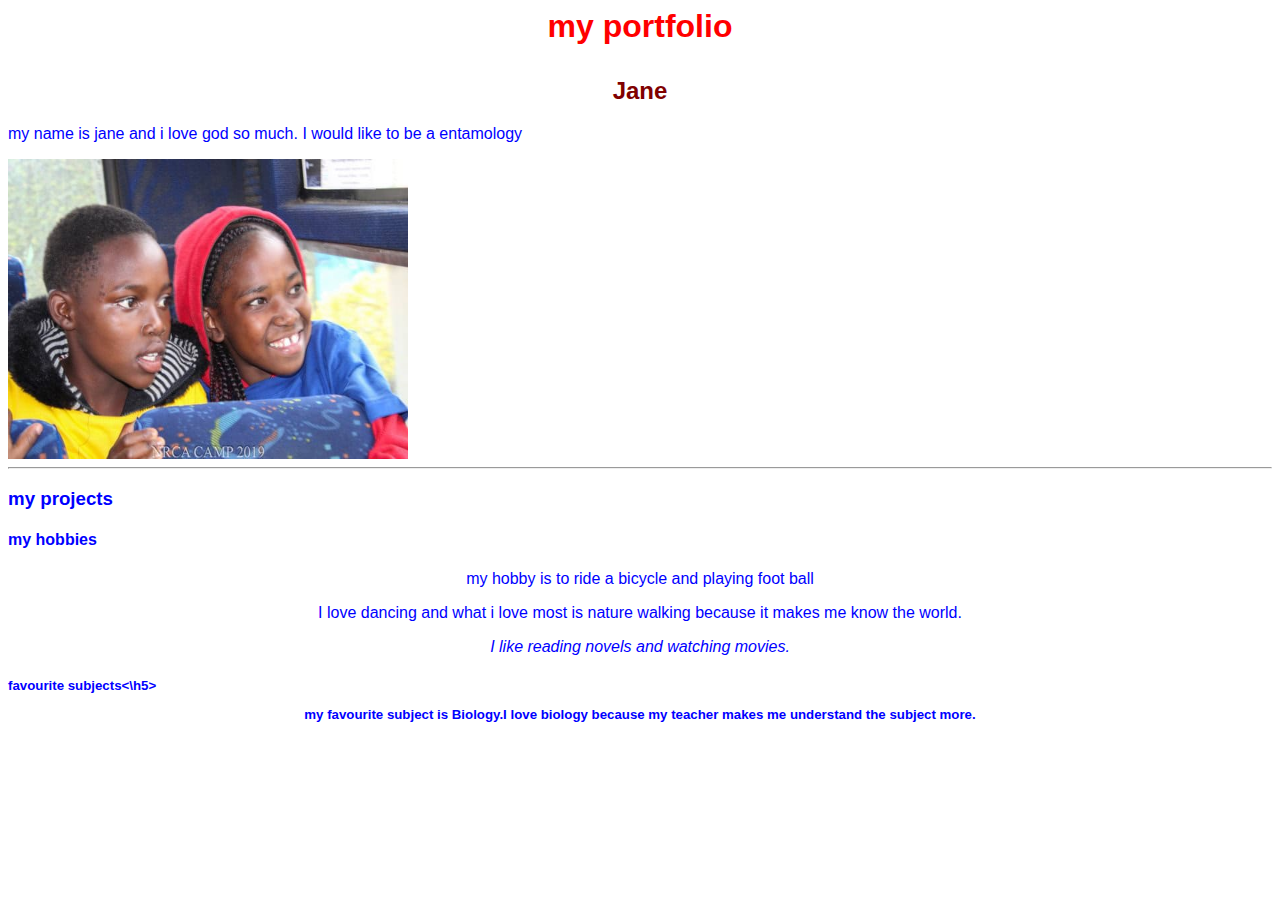
==== index.html @ d47a5964 "first-commit jane faith and esther" ====
<!DOCTYPY html>
<html> 
<head> 
<title>my portfolio</title>
<link rel="stylesheet" href="style.css">
 </head> 
<body>
 <h1><p></b> my portfolio </h1> 
<h2> Jane </h2>
<p class="first"> my name is jane and i love god so much.
I would like to be a entamology </p>
<img src ="jane faith and esther.jpg" alt="A picture of jane" width="400" height="300">
<hr>
<h3>my projects</h3>
<h4>my hobbies</h4>
<p>my hobby is to ride a bicycle and playing foot ball</p>
<p>I love dancing and what i love most is nature walking because it makes me know the world.</p> 
<p ><i>I like reading novels and watching movies.</i></p>
<h5>favourite subjects<\h5>
<p> my favourite subject is Biology.I love biology because my teacher makes me understand the subject more.</P>	


</body>
 </html>
---- style.css ----
body{
	color:blue;
	font-family: Arial;
}

p{
	text-align: center;
}

h1{
	text-align: center;
	color: red;
}
.first{text-align: left}
h2{
	text-align: center;
	color:maroon;
}
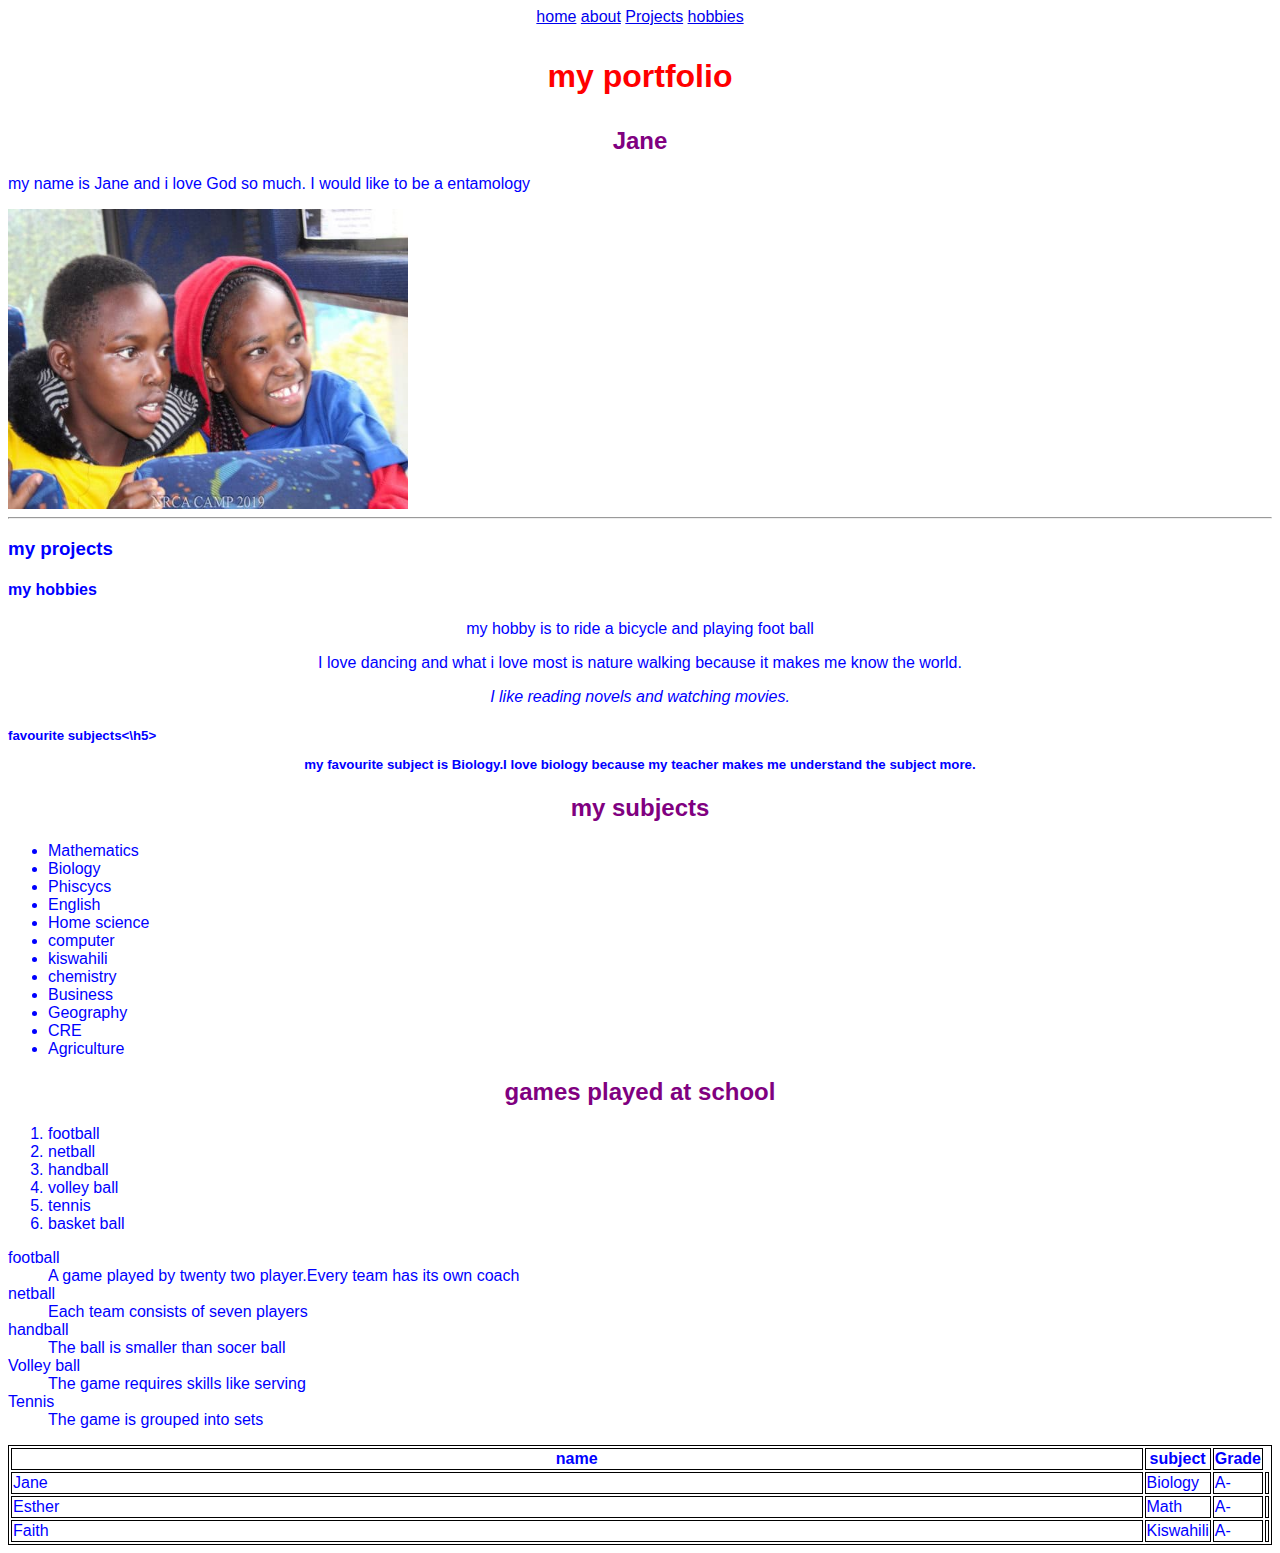
==== commit 06226e4b: "second commit" ====
--- a/index.html
+++ b/index.html
@@ -5,9 +5,15 @@
 <link rel="stylesheet" href="style.css">
  </head> 
 <body>
+	<nav>
+<a href="index.html"target="_blank">home</a>
+<a href="About">about</a>
+<a href="projects">Projects</a>
+<a href=hobbies>hobbies</a>
+	</nav>
  <h1><p></b> my portfolio </h1> 
 <h2> Jane </h2>
-<p class="first"> my name is jane and i love god so much.
+<p class="first"> my name is Jane and i love God so much.
 I would like to be a entamology </p>
 <img src ="jane faith and esther.jpg" alt="A picture of jane" width="400" height="300">
 <hr>
@@ -18,7 +24,70 @@
 <p ><i>I like reading novels and watching movies.</i></p>
 <h5>favourite subjects<\h5>
 <p> my favourite subject is Biology.I love biology because my teacher makes me understand the subject more.</P>	
+<h2>my  subjects</h2>
+<ul>
+<li>Mathematics</li>
+<li>Biology</li>
+<li>Phiscycs</li>
+<li>English</li>
+<li>Home science</li>
+<li>computer</li>
+<li>kiswahili</li>
+<li>chemistry</li>
+<li>Business</li>
+<li>Geography</li>
+<li>CRE</li>
+<li>Agriculture</li>
+</ul>
+<h2>games played at school</h2>
+<ol>
+<li>football</li>
+<li>netball</li>
+<li>handball</li>
+<li>volley ball</li>
+<li>tennis</li>
+<li>basket ball</li>
+</ol>
+<dl>
+<dt>football</dt>
+<dd>A  game  played  by  twenty  two  player.Every  team  has  its  own  coach</dd>
+<dt>netball</dt>
+<dd>Each  team  consists of seven  players</dd>
+<dt>handball</dt>
+<dd>The ball is smaller than socer ball</dd>
+<dt>Volley ball
+<dd>The game requires skills like serving</dd>
+<dt>Tennis</dt>
+<dd>The game is grouped into sets</dd>
+</dl>
+<table>
+
+<tr>
+<th>name</th>
+<th>subject</th>
+<th>Grade</th>
+</tr>
+
+<tr>
+<td>Jane </td>
+<td>Biology</td>
+<td>A-<td>
+</tr>
 
 
+<tr>
+<td> Esther</td>
+<td>Math</td>
+<td>A-<td>
+</tr>
+
+
+<tr>
+<td>Faith</td>
+<td>Kiswahili</td>
+<td>A-<td>
+</tr>
+
+</table>
 </body>
- </html>+</html--- a/style.css
+++ b/style.css
@@ -14,56 +14,14 @@
 .first{text-align: left}
 h2{
 	text-align: center;
-	color:maroon;
+	color:purple;
 }
-
-
-
-
-
-
-
-
-
-
-
-
-
-
-
-
-
-
-
-
-
-
-
-
-
-
-
-
-
-
-
-
-
-
-
-
-
-
-
-
-
-
-
-
-
-
-
-
-
-
-
+table,th,td{border: 1px solid black;
+            width: 100%
+}
+nav{text-align: center;
+     justify-content: center;
+     padding: 0,
+     margin:0
+     font-weight:bold;
+}